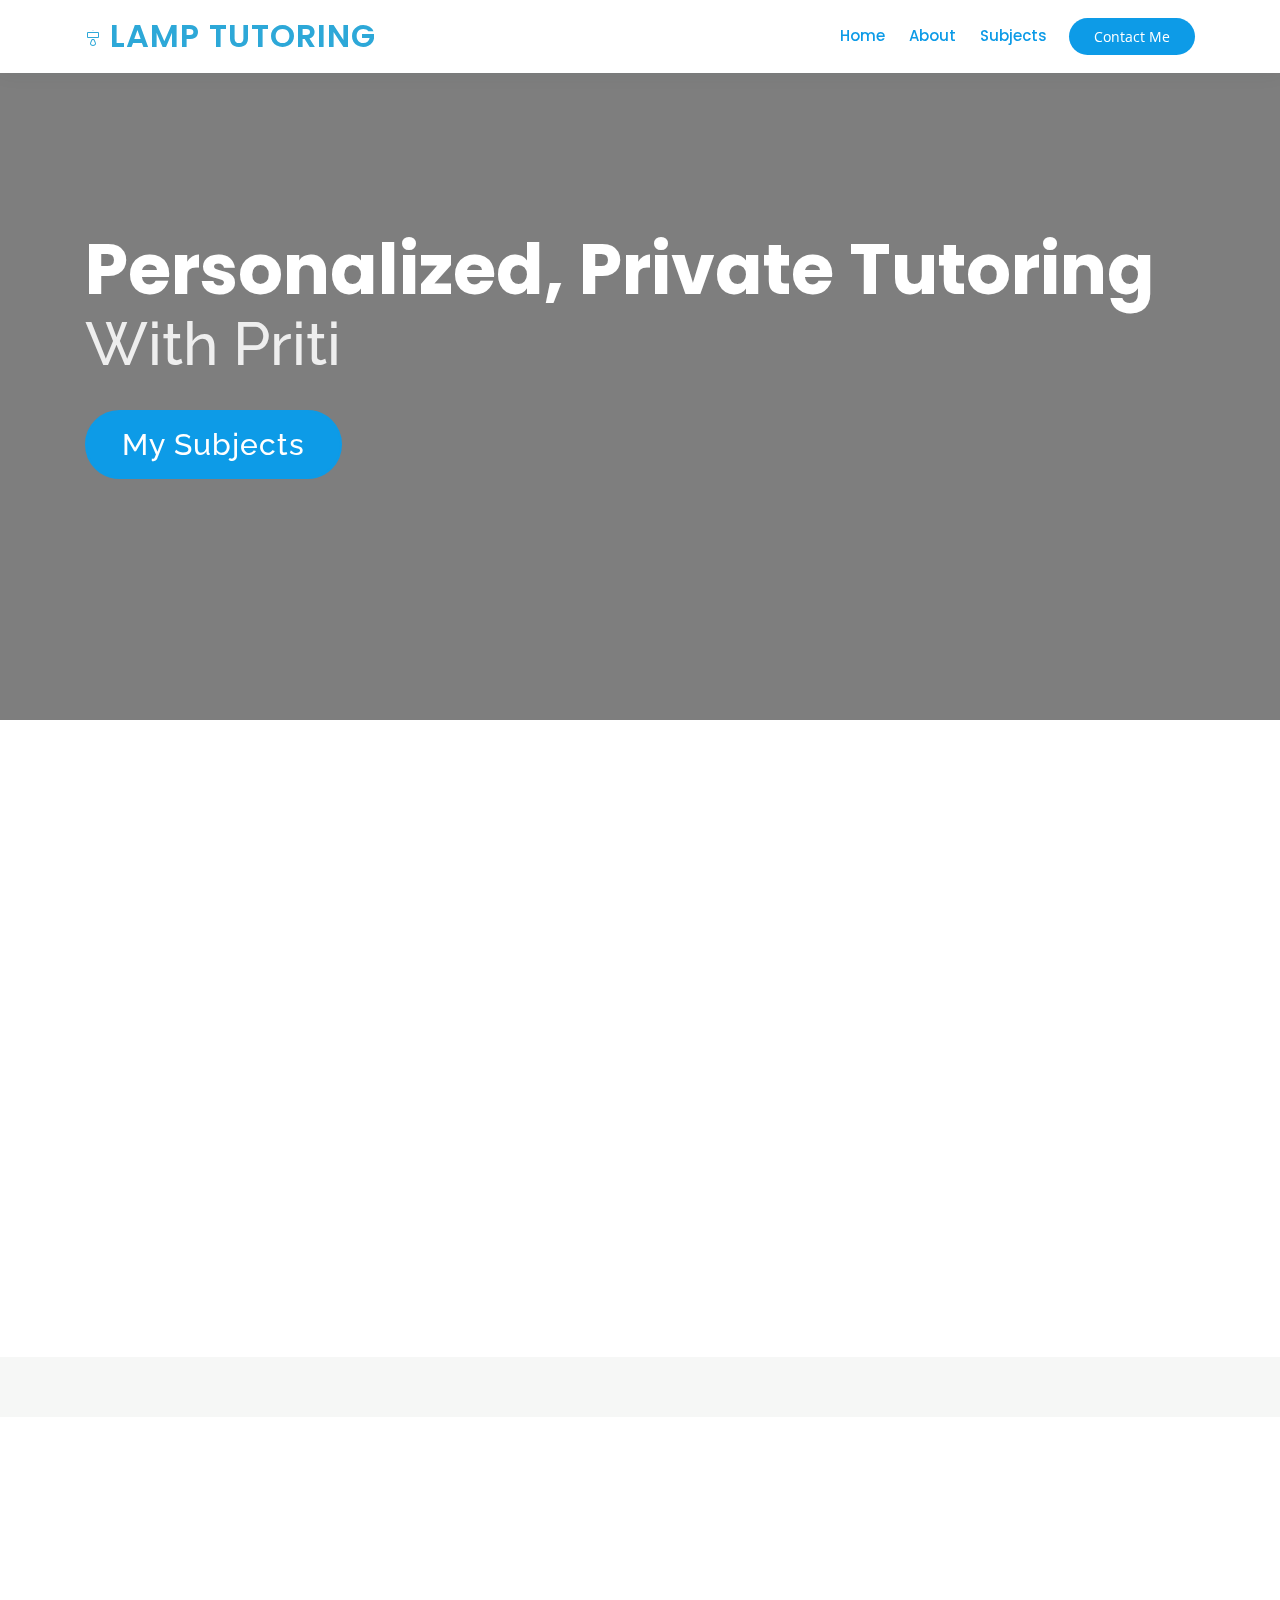
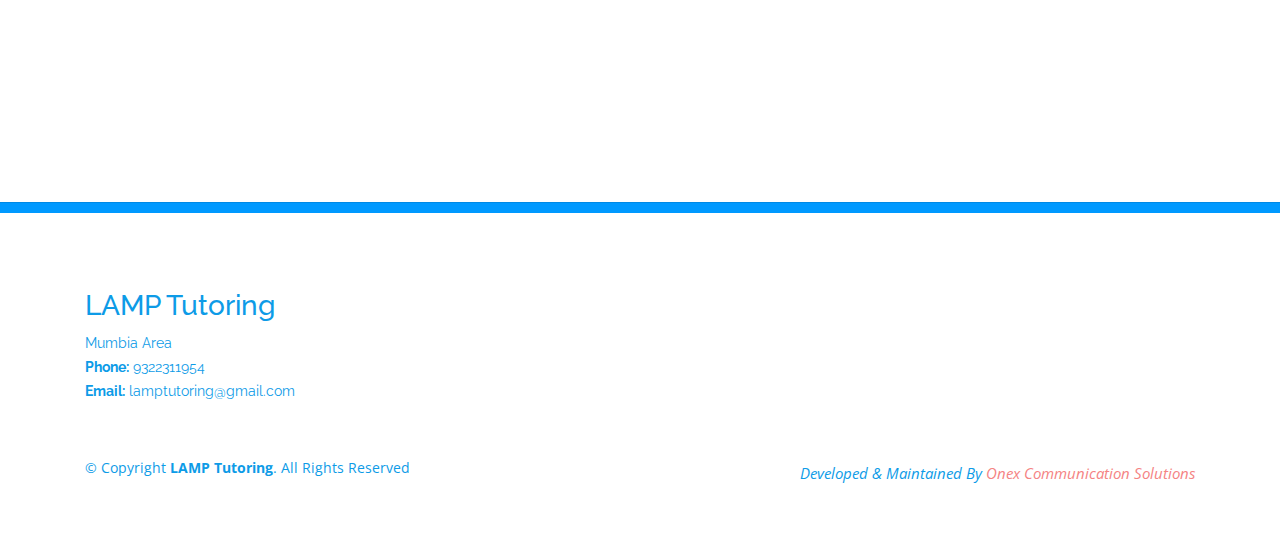
==== index.html @ 5358e78c "fill" ====
<!DOCTYPE html>
<html lang="en">

<head>
  <meta charset="utf-8">
  <meta content="width=device-width, initial-scale=1.0" name="viewport">

  <title>LAMP Tutoring</title>
  <meta content="" name="description">
  <meta content="" name="keywords">

  <!-- Favicons -->
  <link href="light-bulb.png" rel="icon">
  <link href="light-bulb.png" rel="apple-touch-icon">

  <!-- Google Fonts -->
  <link href="https://fonts.googleapis.com/css?family=Open+Sans:300,300i,400,400i,600,600i,700,700i|Raleway:300,300i,400,400i,500,500i,600,600i,700,700i|Poppins:300,300i,400,400i,500,500i,600,600i,700,700i" rel="stylesheet">

  <!-- Vendor CSS Files -->
  <link href="assets/vendor/bootstrap/css/bootstrap.min.css" rel="stylesheet">
  <link href="assets/vendor/icofont/icofont.min.css" rel="stylesheet">
  <link href="assets/vendor/boxicons/css/boxicons.min.css" rel="stylesheet">
  <link href="assets/vendor/remixicon/remixicon.css" rel="stylesheet">
  <link href="assets/vendor/owl.carousel/assets/owl.carousel.min.css" rel="stylesheet">
  <link href="assets/vendor/animate.css/animate.min.css" rel="stylesheet">
  <link href="assets/vendor/aos/aos.css" rel="stylesheet">
  <link href="https://cdn.jsdelivr.net/npm/bootstrap@5.0.0-beta1/dist/css/bootstrap.min.css" rel="stylesheet" integrity="sha384-giJF6kkoqNQ00vy+HMDP7azOuL0xtbfIcaT9wjKHr8RbDVddVHyTfAAsrekwKmP1" crossorigin="anonymous">

  <!-- Template Main CSS File -->
  <link href="assets/css/style.css" rel="stylesheet">

  <style>
  a:link {
  text-decoration: none;
}

a:visited {
  text-decoration: none;
}

</style>
  </style>

</head>

<body>

  <!-- ======= Header ======= -->
  

  <header id="header" class="fixed-top">
    <div class="menubarback">
    
    <div class="container d-flex align-items-center">

      <h1 class="logo mr-auto"><a href="index.html"><svg xmlns="http://www.w3.org/2000/svg" width="16" height="16" fill="currentColor" class="bi bi-lamp" viewBox="0 0 16 16" fill="rgb(13, 155, 231)">
  <path d="M13 3v4H3V3h10zM3 2a1 1 0 0 0-1 1v4a1 1 0 0 0 1 1h10a1 1 0 0 0 1-1V3a1 1 0 0 0-1-1H3zm4.5-1l.276-.553a.25.25 0 0 1 .448 0L8.5 1h-1zm-.012 9h1.024c.337.646.677 1.33.95 1.949.176.396.318.75.413 1.042.048.146.081.266.102.36A1.347 1.347 0 0 1 10 13.5c0 .665-.717 1.5-2 1.5s-2-.835-2-1.5c0 0 0-.013.004-.039.003-.027.01-.063.02-.11.02-.094.053-.214.1-.36.096-.291.238-.646.413-1.042.274-.62.614-1.303.95-1.949zm1.627-1h-2.23C6.032 10.595 5 12.69 5 13.5 5 14.88 6.343 16 8 16s3-1.12 3-2.5c0-.81-1.032-2.905-1.885-4.5z"/>
</svg> LAMP Tutoring</a></h1>
      <!-- <a href="index.html" class="logo mr-auto"><img src="assets/img/logo.png" alt="" class="img-fluid"></a>-->

      <nav class="nav-menu d-none d-lg-block">
        <ul>
          <li class="active"><a href="https://sniper1742.github.io/">Home</a></li>
          <li><a href="https://sniper1742.github.io#about">About</a></li>
          <li><a href="https://sniper1742.github.io#subjects">Subjects</a></li>


        </ul>
      </nav><!-- .nav-menu -->

      <a href="https://sniper1742.github.io#contact" class="get-started-btn">Contact Me</a>

    </div>
  </div>
  </header>
</div><!-- End Header -->

  <!-- ======= Hero Section ======= -->
  <section id="hero" class="d-flex justify-content-center align-items-center">
    <div class="container position-relative" data-aos="zoom-in" data-aos-delay="100">
      <h1>Personalized, Private Tutoring</h1>
      <h2>With Priti</h2>
      <a href="#subjects" class="btn-get-started">My Subjects</a>
    </div>
  </section><!-- End Hero -->

  <main id="main">

    <!-- ======= About Section ======= -->
    <section id="about" class="about">
      <div class="container" data-aos="fade-up">

        <div class="section-title">
          <h2>About</h2>
          <p>About Me</p>
        </div>

        <div class="row">
          <div class="col-lg-6 order-1 order-lg-2" data-aos="fade-left" data-aos-delay="100">
            <img src="assets/img/about.jpg" class="img-fluid" alt="" height="15vh">
          </div>
          <div class="col-lg-6 pt-4 pt-lg-0 order-2 order-lg-1 content">
            <h3>Who Is Priti?</h3>
            <p class="font-italic">
              My name is Priti Marfatia based out of Khar, Mumbai.  As a tutor I have more than 10 years of experience teaching students from grade 3 to grade 10.
            </p>
            


            <ul>
              <li><i class="icofont-check-circled"></i> Interactive and customized to suit the various learning styles</li>
              <li><i class="icofont-check-circled"></i> Taught students from most prestigious schools in Mumbai like Avabai Petit, Bombay Scottish, Ascend International etc.</li>
            </ul>

            <a href="https://sniper1742.github.io#subjects" class="learn-more-btn">What I Teach</a>
          </div>
        </div>

      </div>
    </section><!-- End About Section -->

    <!-- ======= Counts Section ======= -->
    <section id="counts" class="counts section-bg">
      <div class="container">

        
      </div>
    </section><!-- End Counts Section -->

    <!-- ======= Why Us Section ======= -->
    <section id="subjects" class="why-us">
      <div class="container" data-aos="fade-up">

        <div class="section-title">
          <h2>Subjects</h2>
          <p>My Subjects</p>
        </div>
        
        
        
        <div class="row">
          <div class="col-lg-4 d-flex align-items-stretch">
            <div class="content">
              <h3>Comprehensive Curriculum and Teaching</h3>
<br><br>
              <div class="text-md-left">
                <a href="https://sniper1742.github.io#contact" class="more-btn">Contact Me <i class="bx bx-chevron-right"></i></a>
              </div>
            </div>
          </div>
          <div class="col-lg-8 d-flex align-items-stretch" data-aos="zoom-in" data-aos-delay="100">
            <div class="icon-boxes d-flex flex-column justify-content-center">
              <div class="row">
                <div class="col-xl-4 d-flex align-items-stretch">
                  <div class="icon-box mt-4 mt-xl-0">
                    <i class='bx bx-calculator'></i>
                    <h2>Math</h2>
                    <h5> Algebra <br> Geometry <br> Enrichment</h5>
                  </div>
                </div>
                <div class="col-xl-4 d-flex align-items-stretch">
                  <div class="icon-box mt-4 mt-xl-0">
                    <i class='bx bx-pencil' ></i>
                    <h2>English</h2>
                    <h5>Reading <br>  Grammar <br> <p style="color: black;">Tenses, Adjectives, Pronouns, Adverbs, Direct Indirect Objects, And More.</p></h5>
                  </div>
                </div>
                <div class="col-xl-4 d-flex align-items-stretch">
                  <div class="icon-box mt-4 mt-xl-0">
                    <i class='bx bxs-home' ></i>
                    <h3>Homework Help</h3>
                    <h6>Creative Online Integration <br>  Strong Foundations <br> School Curriculum <br> Practice Worksheets </h6>
                  </div>
                </div>
              </div>
            </div><!-- End .content-->
          </div>
        </div>

      </div>
    </section><!-- End Why Us Section -->


    <!-- ======= Contact Section ======= -->
    <section id="contact" class="contact">
      <div data-aos="fade-up">
        <iframe style="border:0; width: 100%; height: 350px;" src="https://www.google.com/maps/embed?pb=!1m18!1m12!1m3!1d241317.11647807498!2d72.740755261433!3d19.082197578879484!2m3!1f0!2f0!3f0!3m2!1i1024!2i768!4f13.1!3m3!1m2!1s0x3be7c6306644edc1%3A0x5da4ed8f8d648c69!2sMumbai%2C%20Maharashtra%2C%20India!5e0!3m2!1sen!2sus!4v1609139223245!5m2!1sen!2sus" frameborder="0" allowfullscreen></iframe>
      </div>

      <div class="container" data-aos="fade-up">

        <div class="row mt-5">

          <div class="col-lg-4">
            <div class="info">
              <div class="address">
                <i class="icofont-google-map"></i>
                <h4>Location:</h4>
                <p>Mumbai</p>
              </div>

              <div class="email">
                <i class="icofont-envelope"></i>
                <h4>Email:</h4>
                <p>lamptutoring@gmail.com</p>
              </div>

              <div class="phone">
                <i class="icofont-phone"></i>
                <h4>Call:</h4>
                <p>9322311954</p>
              </div>

            </div>

          </div>

          <div class="col-lg-8 mt-5 mt-lg-0">

            <iframe src="https://docs.google.com/forms/d/e/1FAIpQLSfzSgrc2tlmeA6BsEC_hrA44POoefNy-CS2i836BaO4yNBi6Q/viewform?embedded=true" width="640" height="900" frameborder="0" marginheight="0" marginwidth="0">Loading…</iframe>

          </div>

        </div>

      </div>
    </section><!-- End Contact Section -->

  </main><!-- End #main -->
  <hr style="background: rgb(0, 153, 255); height: 10px;">
  <!-- ======= Footer ======= -->
  <footer id="footer">

    <div class="footer-top">
      <div class="container">
        <div class="row">

          <div class="col-lg-3 col-md-6 footer-contact">
            <h3>LAMP Tutoring</h3>
            <p>
              Mumbia Area <br>

              <strong>Phone:</strong> 9322311954<br>
              <strong>Email:</strong> lamptutoring@gmail.com<br>
            </p>
          </div>
        

          

        </div>
      </div>



    <div class="container d-md-flex py-4">

      <div class="mr-md-auto text-center text-md-left">
        <div class="copyright">
          &copy; Copyright <strong><span>LAMP Tutoring</span></strong>. All Rights Reserved
        </div>
      </div>

      <div class="credits">
        Developed & Maintained By <a href="https://onexcomms.org/" target=_blank>Onex Communication Solutions</a>
      </div>
    </div>
      <div class="social-links text-center text-md-right pt-3 pt-md-0">
        <!--  Facebook Page Link: <a href="" class="facebook"><i class="bx bxl-facebook"></i></a>  -->

      </div>
    </div>
  </footer><!-- End Footer -->

  <a href="#" class="back-to-top"><i class="bx bx-up-arrow-alt"></i></a>
  <div id="preloader"></div>

  <!-- Vendor JS Files -->
  <script src="assets/vendor/jquery/jquery.min.js"></script>
  <script src="assets/vendor/bootstrap/js/bootstrap.bundle.min.js"></script>
  <script src="assets/vendor/jquery.easing/jquery.easing.min.js"></script>
  <script src="assets/vendor/php-email-form/validate.js"></script>
  <script src="assets/vendor/waypoints/jquery.waypoints.min.js"></script>
  <script src="assets/vendor/counterup/counterup.min.js"></script>
  <script src="assets/vendor/owl.carousel/owl.carousel.min.js"></script>
  <script src="assets/vendor/aos/aos.js"></script>

  <!-- Template Main JS File -->
  <script src="assets/js/main.js"></script>

</body>

</html>
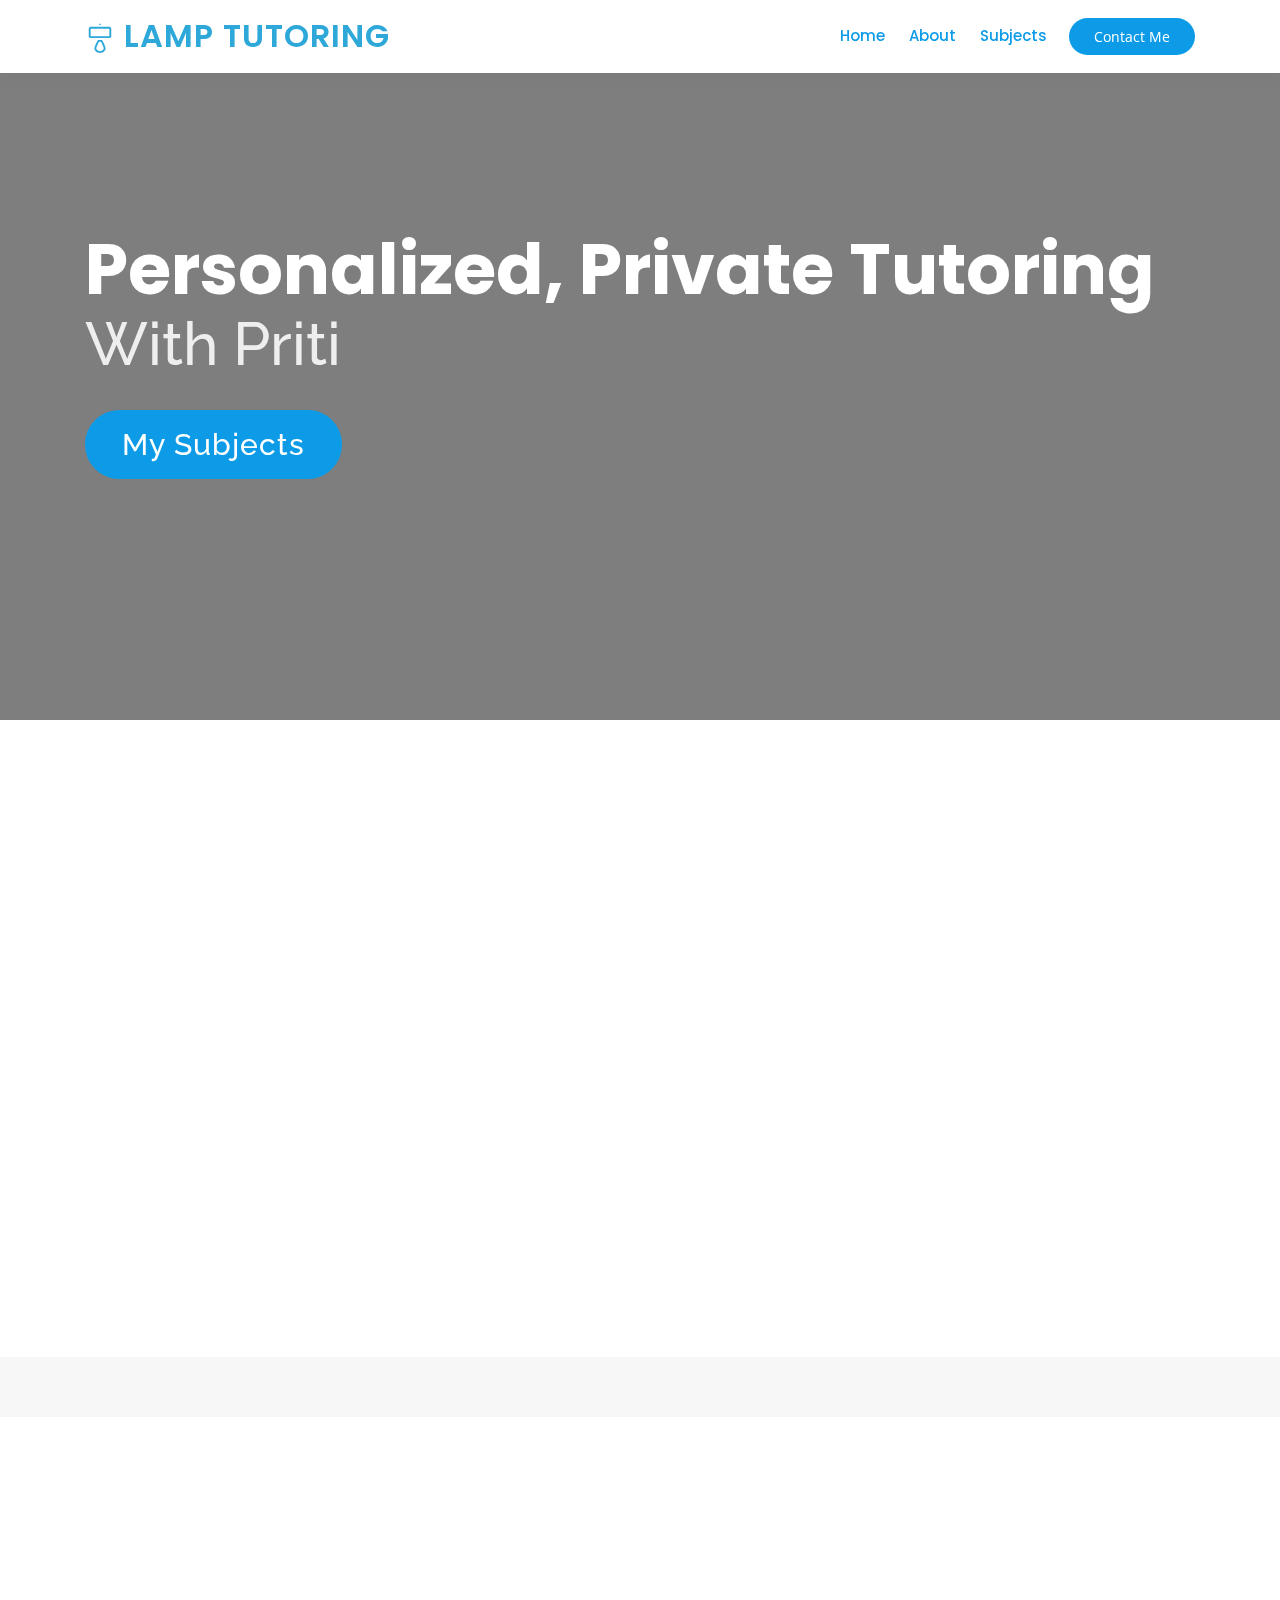
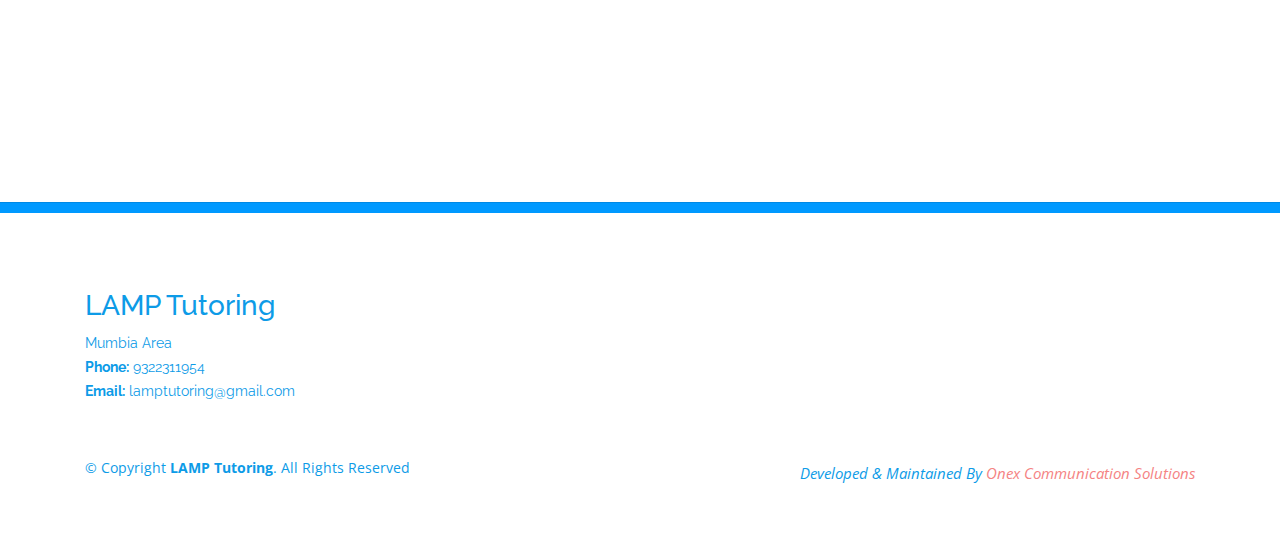
==== commit 5ad838a3: "size" ====
--- a/index.html
+++ b/index.html
@@ -53,7 +53,7 @@
     
     <div class="container d-flex align-items-center">
 
-      <h1 class="logo mr-auto"><a href="index.html"><svg xmlns="http://www.w3.org/2000/svg" width="16" height="16" fill="currentColor" class="bi bi-lamp" viewBox="0 0 16 16" fill="rgb(13, 155, 231)">
+      <h1 class="logo mr-auto"><a href="index.html"><svg xmlns="http://www.w3.org/2000/svg" width="30" height="30" fill="currentColor" class="bi bi-lamp" viewBox="0 0 16 16" fill="rgb(13, 155, 231)">
   <path d="M13 3v4H3V3h10zM3 2a1 1 0 0 0-1 1v4a1 1 0 0 0 1 1h10a1 1 0 0 0 1-1V3a1 1 0 0 0-1-1H3zm4.5-1l.276-.553a.25.25 0 0 1 .448 0L8.5 1h-1zm-.012 9h1.024c.337.646.677 1.33.95 1.949.176.396.318.75.413 1.042.048.146.081.266.102.36A1.347 1.347 0 0 1 10 13.5c0 .665-.717 1.5-2 1.5s-2-.835-2-1.5c0 0 0-.013.004-.039.003-.027.01-.063.02-.11.02-.094.053-.214.1-.36.096-.291.238-.646.413-1.042.274-.62.614-1.303.95-1.949zm1.627-1h-2.23C6.032 10.595 5 12.69 5 13.5 5 14.88 6.343 16 8 16s3-1.12 3-2.5c0-.81-1.032-2.905-1.885-4.5z"/>
 </svg> LAMP Tutoring</a></h1>
       <!-- <a href="index.html" class="logo mr-auto"><img src="assets/img/logo.png" alt="" class="img-fluid"></a>-->
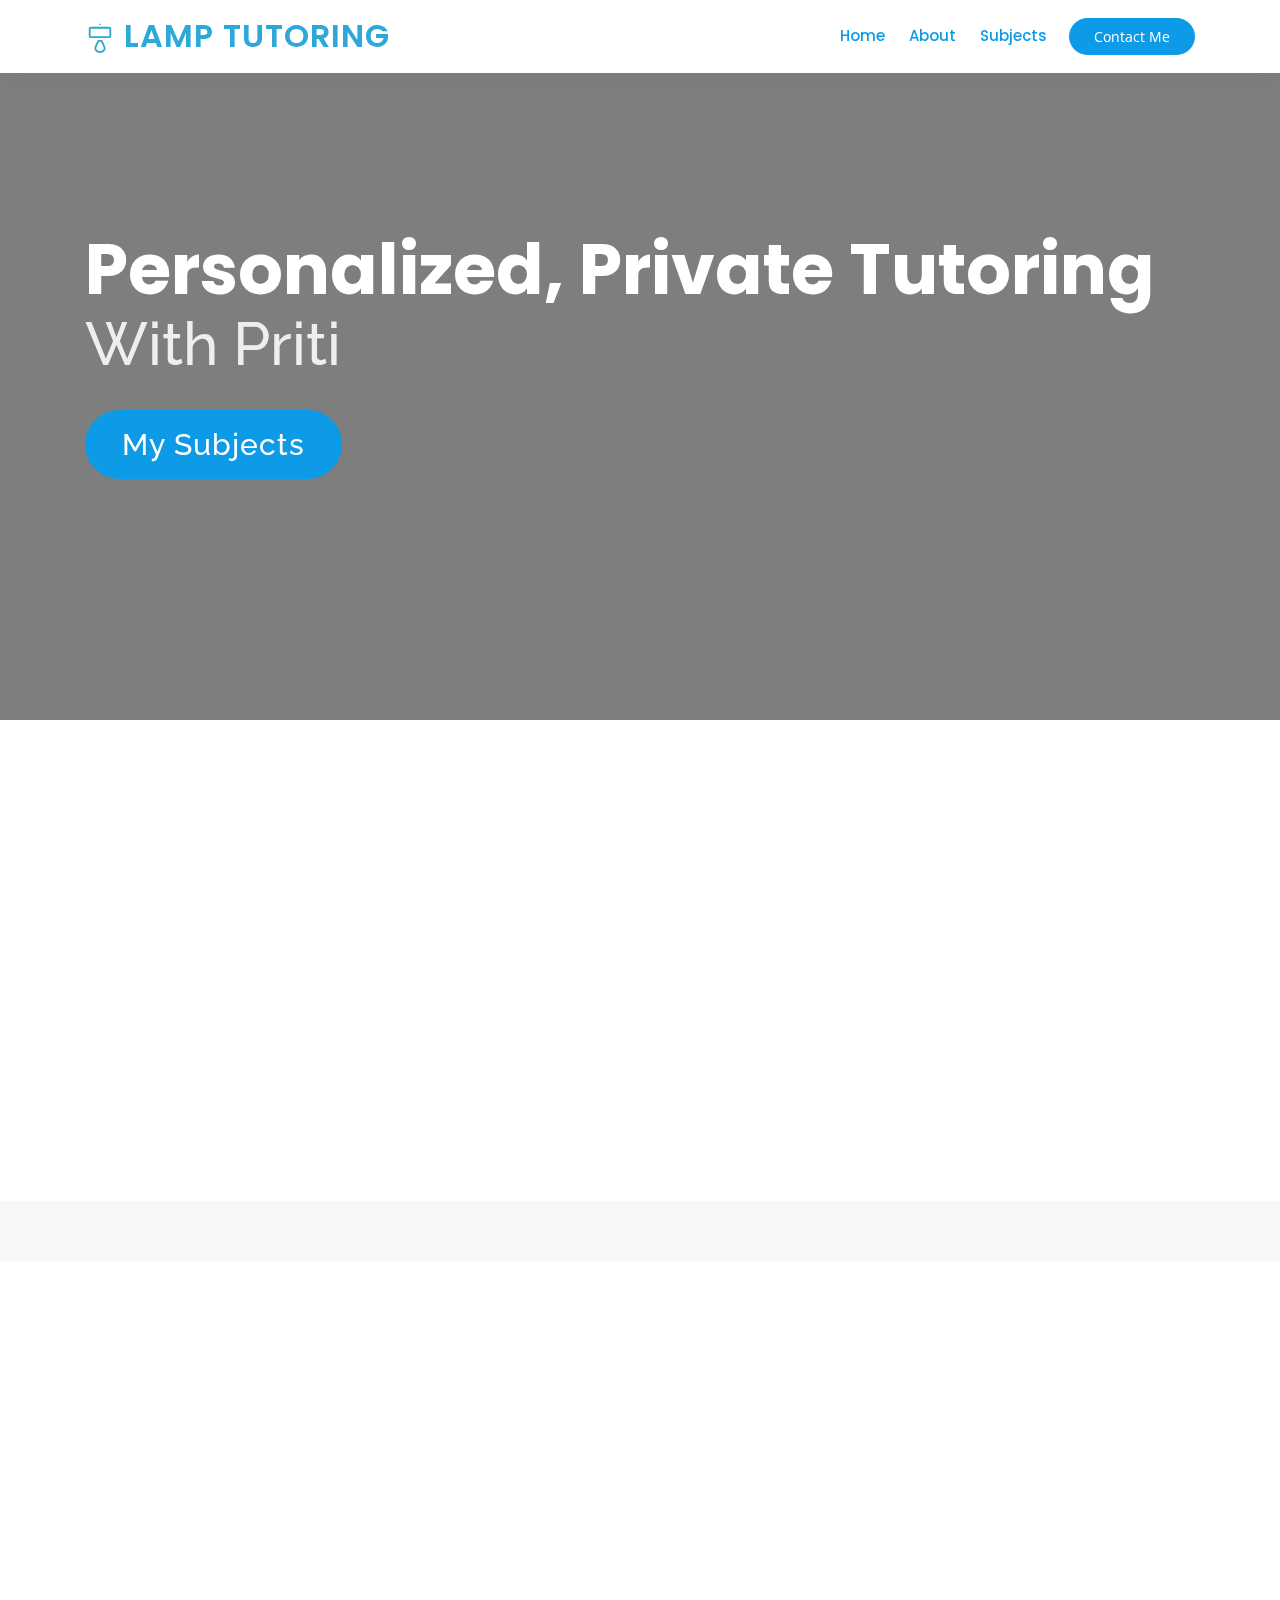
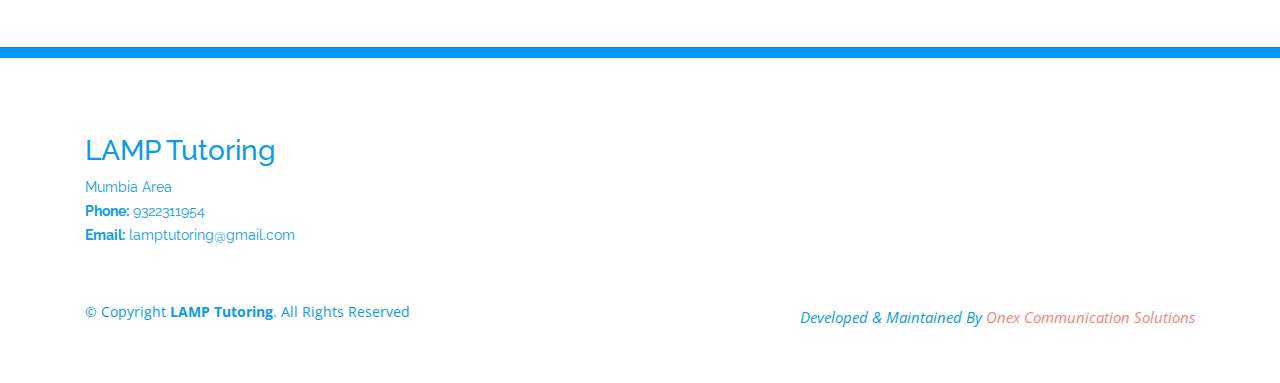
==== commit dcc81365: "cloudpicedu" ====
--- a/index.html
+++ b/index.html
@@ -97,7 +97,7 @@
 
         <div class="row">
           <div class="col-lg-6 order-1 order-lg-2" data-aos="fade-left" data-aos-delay="100">
-            <img src="assets/img/about.jpg" class="img-fluid" alt="" height="15vh">
+            <img src="https://dm0qx8t0i9gc9.cloudfront.net/previews/image/rDtN98Qoishumwih/cute-lovely-school-children-at-clasroom-having-education-activities_BKGlqbkAHs_PMNW.jpg" class="img-fluid" alt="" height="15vh">
           </div>
           <div class="col-lg-6 pt-4 pt-lg-0 order-2 order-lg-1 content">
             <h3>Who Is Priti?</h3>
@@ -109,7 +109,7 @@
 
             <ul>
               <li><i class="icofont-check-circled"></i> Interactive and customized to suit the various learning styles</li>
-              <li><i class="icofont-check-circled"></i> Taught students from most prestigious schools in Mumbai like Avabai Petit, Bombay Scottish, Ascend International etc.</li>
+              <li><i class="icofont-check-circled"></i> Teaching students from most prestigious schools in Mumbai like Avabai Petit, Bombay Scottish, Ascend International etc.</li>
             </ul>
 
             <a href="https://sniper1742.github.io#subjects" class="learn-more-btn">What I Teach</a>
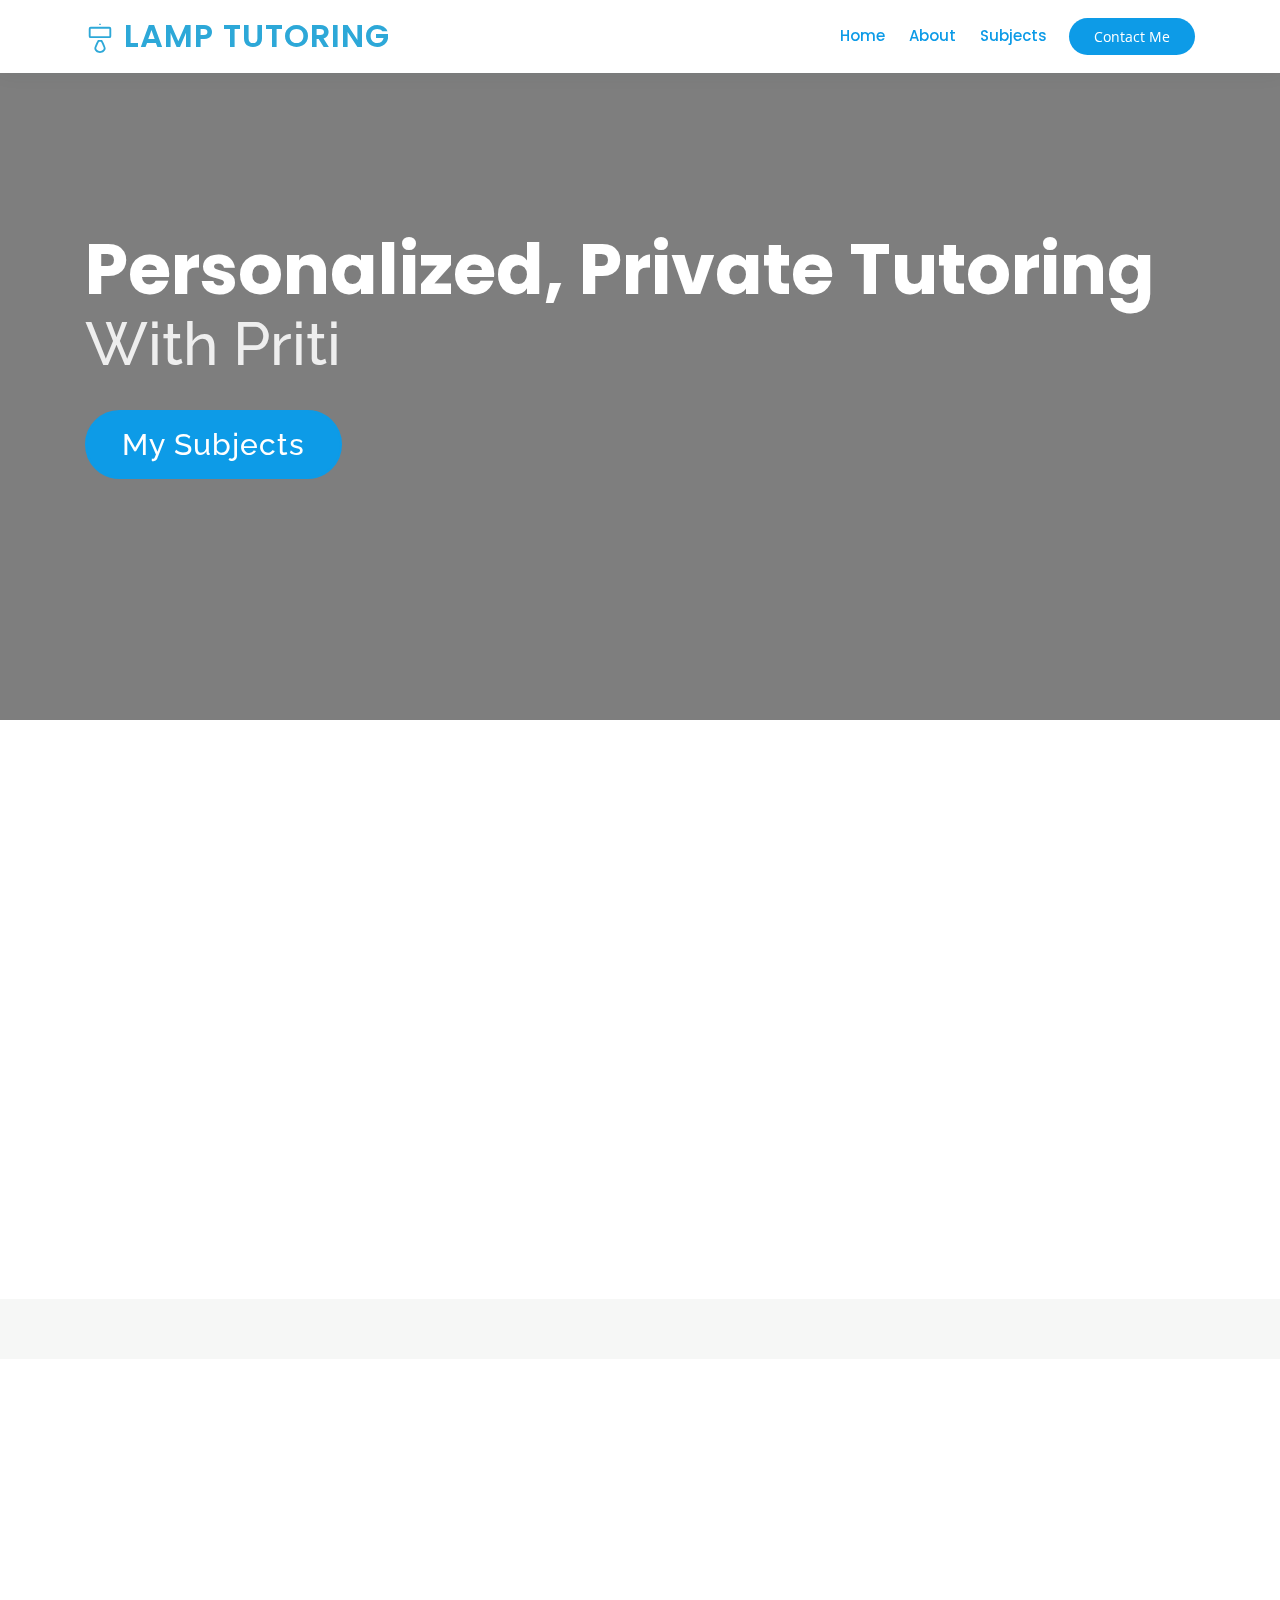
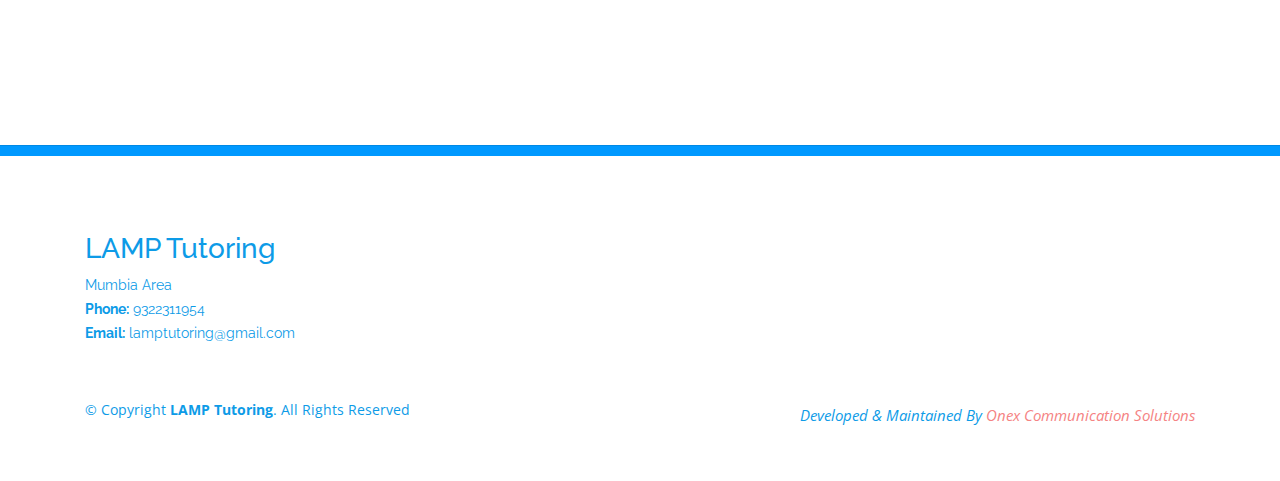
==== commit b6857134: "ul" ====
--- a/index.html
+++ b/index.html
@@ -97,17 +97,16 @@
 
         <div class="row">
           <div class="col-lg-6 order-1 order-lg-2" data-aos="fade-left" data-aos-delay="100">
-            <img src="https://dm0qx8t0i9gc9.cloudfront.net/previews/image/rDtN98Qoishumwih/cute-lovely-school-children-at-clasroom-having-education-activities_BKGlqbkAHs_PMNW.jpg" class="img-fluid" alt="" height="15vh">
+            <center><img src="https://i.ibb.co/9qPZc0X/129720813-112560987372254-507290855231397136-n.jpg" class="img-fluid" alt="" height="15vh"></center>
           </div>
           <div class="col-lg-6 pt-4 pt-lg-0 order-2 order-lg-1 content">
-            <h3>Who Is Priti?</h3>
-            <p class="font-italic">
+            <h4>
               My name is Priti Marfatia based out of Khar, Mumbai.  As a tutor I have more than 10 years of experience teaching students from grade 3 to grade 10.
-            </p>
+            </h4>
             
 
 
-            <ul>
+            <ul style="font-size: 20px;">
               <li><i class="icofont-check-circled"></i> Interactive and customized to suit the various learning styles</li>
               <li><i class="icofont-check-circled"></i> Teaching students from most prestigious schools in Mumbai like Avabai Petit, Bombay Scottish, Ascend International etc.</li>
             </ul>
--- a/assets/css/style.css
+++ b/assets/css/style.css
@@ -403,7 +403,7 @@
 #hero {
   width: 100%;
   height: 80vh;
-  background: url(https://i.ibb.co/T8cGmRj/Image-of-crayons-and-exercise-books-against-blackboard.jpg) top center;
+  background: url(https://dm0qx8t0i9gc9.cloudfront.net/previews/image/rDtN98Qoishumwih/cute-lovely-school-children-at-clasroom-having-education-activities_BKGlqbkAHs_PMNW.jpg) top center;
   background-size: cover;
   position: relative;
 }
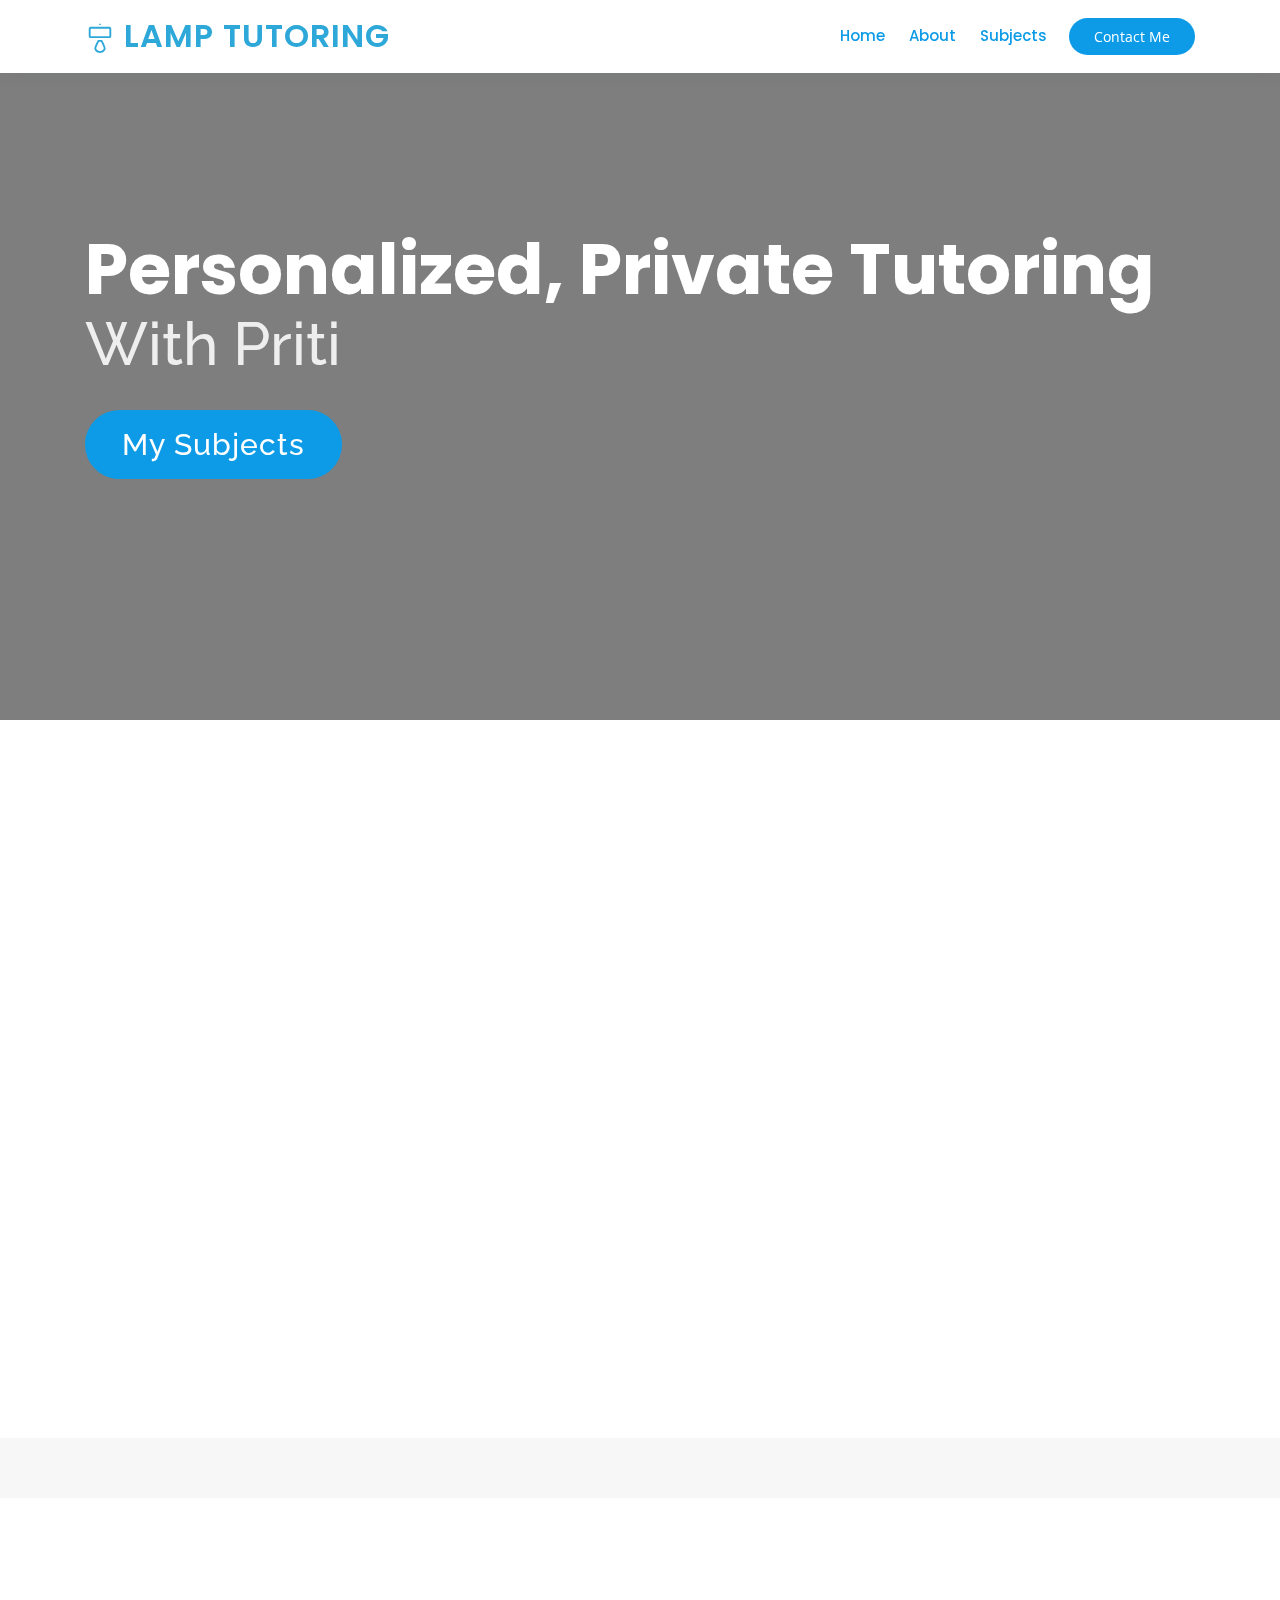
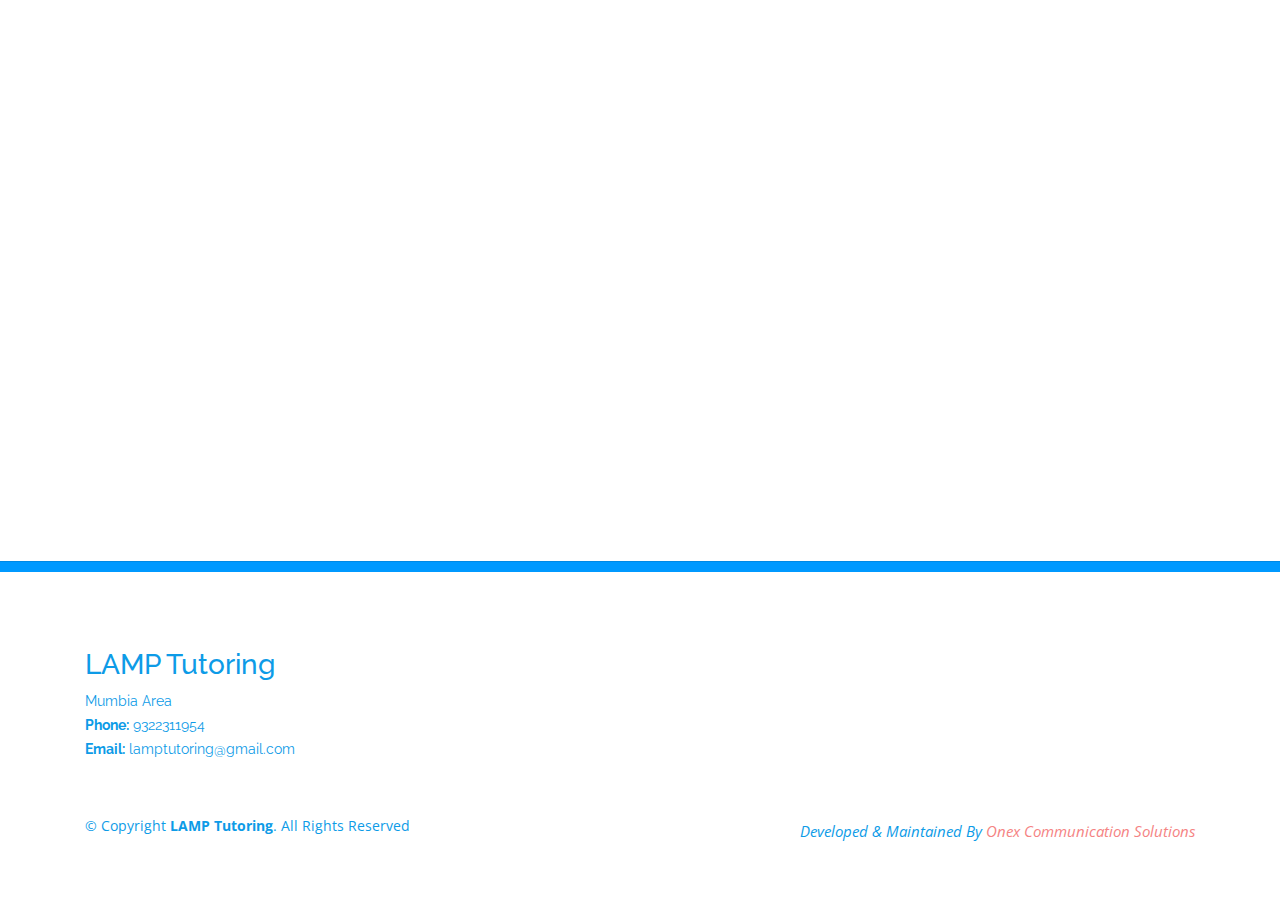
==== commit 72dd1a4f: "coszcnip" ====
--- a/index.html
+++ b/index.html
@@ -100,14 +100,17 @@
             <center><img src="https://i.ibb.co/9qPZc0X/129720813-112560987372254-507290855231397136-n.jpg" class="img-fluid" alt="" height="15vh"></center>
           </div>
           <div class="col-lg-6 pt-4 pt-lg-0 order-2 order-lg-1 content">
-            <h4>
-              My name is Priti Marfatia based out of Khar, Mumbai.  As a tutor I have more than 10 years of experience teaching students from grade 3 to grade 10.
-            </h4>
+            <h1 style="font-size: 20px;">
+              My name is Priti Marfatia based out of Khar, Mumbai. I am dependable and flexible teacher with more then 10 years of experience for various levels of students. I am commited to teach my student essential skills to achieve academic excellence and instill love of learning. 
+            </h1>
+            <br>
             
 
 
             <ul style="font-size: 20px;">
-              <li><i class="icofont-check-circled"></i> Interactive and customized to suit the various learning styles</li>
+              <li><i class="icofont-check-circled"></i> Specialize in teaching Math and English for students from grade 3 to grade 9.</li>
+              <li><i class="icofont-check-circled"></i> Interactive and customized to suit various learning styles</li>
+              <li><i class="icofont-check-circled"></i> Open and honest communication with parents</li>
               <li><i class="icofont-check-circled"></i> Teaching students from most prestigious schools in Mumbai like Avabai Petit, Bombay Scottish, Ascend International etc.</li>
             </ul>
 
@@ -140,8 +143,14 @@
         <div class="row">
           <div class="col-lg-4 d-flex align-items-stretch">
             <div class="content">
-              <h3>Comprehensive Curriculum and Teaching</h3>
-<br><br>
+              <h3>Comprehensive Curriculum</h3>
+              <p style="font-size: x-large;">
+                <i class="icofont-check-circled"></i> Simplify concepts while coaching students to think critically to solve problems <br>
+                <i class="icofont-check-circled"></i> Provide materials to practice and reinforce skills <br>
+                <i class="icofont-check-circled"></i> Daily lessons plans for activities, weekly quizes and monthly progress reports
+
+
+              </p>
               <div class="text-md-left">
                 <a href="https://sniper1742.github.io#contact" class="more-btn">Contact Me <i class="bx bx-chevron-right"></i></a>
               </div>
@@ -150,27 +159,36 @@
           <div class="col-lg-8 d-flex align-items-stretch" data-aos="zoom-in" data-aos-delay="100">
             <div class="icon-boxes d-flex flex-column justify-content-center">
               <div class="row">
-                <div class="col-xl-4 d-flex align-items-stretch">
+                <div class="col-xl-3 d-flex align-items-stretch">
                   <div class="icon-box mt-4 mt-xl-0">
                     <i class='bx bx-calculator'></i>
                     <h2>Math</h2>
                     <h5> Algebra <br> Geometry <br> Enrichment</h5>
+                    <br><br><br><br><br><br><br><br><br>
                   </div>
+                  <br><br><br>
                 </div>
-                <div class="col-xl-4 d-flex align-items-stretch">
+                <div class="col-xl-3 d-flex align-items-stretch">
                   <div class="icon-box mt-4 mt-xl-0">
                     <i class='bx bx-pencil' ></i>
                     <h2>English</h2>
                     <h5>Reading <br>  Grammar <br> <p style="color: black;">Tenses, Adjectives, Pronouns, Adverbs, Direct Indirect Objects, And More.</p></h5>
                   </div>
                 </div>
-                <div class="col-xl-4 d-flex align-items-stretch">
+                <div class="col-xl-3 d-flex align-items-stretch">
                   <div class="icon-box mt-4 mt-xl-0">
                     <i class='bx bxs-home' ></i>
                     <h3>Homework Help</h3>
-                    <h6>Creative Online Integration <br>  Strong Foundations <br> School Curriculum <br> Practice Worksheets </h6>
+                    
                   </div>
                 </div>
+                <div class="col-xl-3 d-flex align-items-stretch">
+                  <div class="icon-box mt-4 mt-xl-0">
+                    <i class='bx bx-history'></i>
+                    <h3>Social Studies</h3>
+                    <h5>History <br>  Geography <br></h5>
+                  </div>
+                </div>
               </div>
             </div><!-- End .content-->
           </div>
@@ -178,7 +196,7 @@
 
       </div>
     </section><!-- End Why Us Section -->
-
+    
 
     <!-- ======= Contact Section ======= -->
     <section id="contact" class="contact">
@@ -290,3 +308,4 @@
 </body>
 
 </html>
+
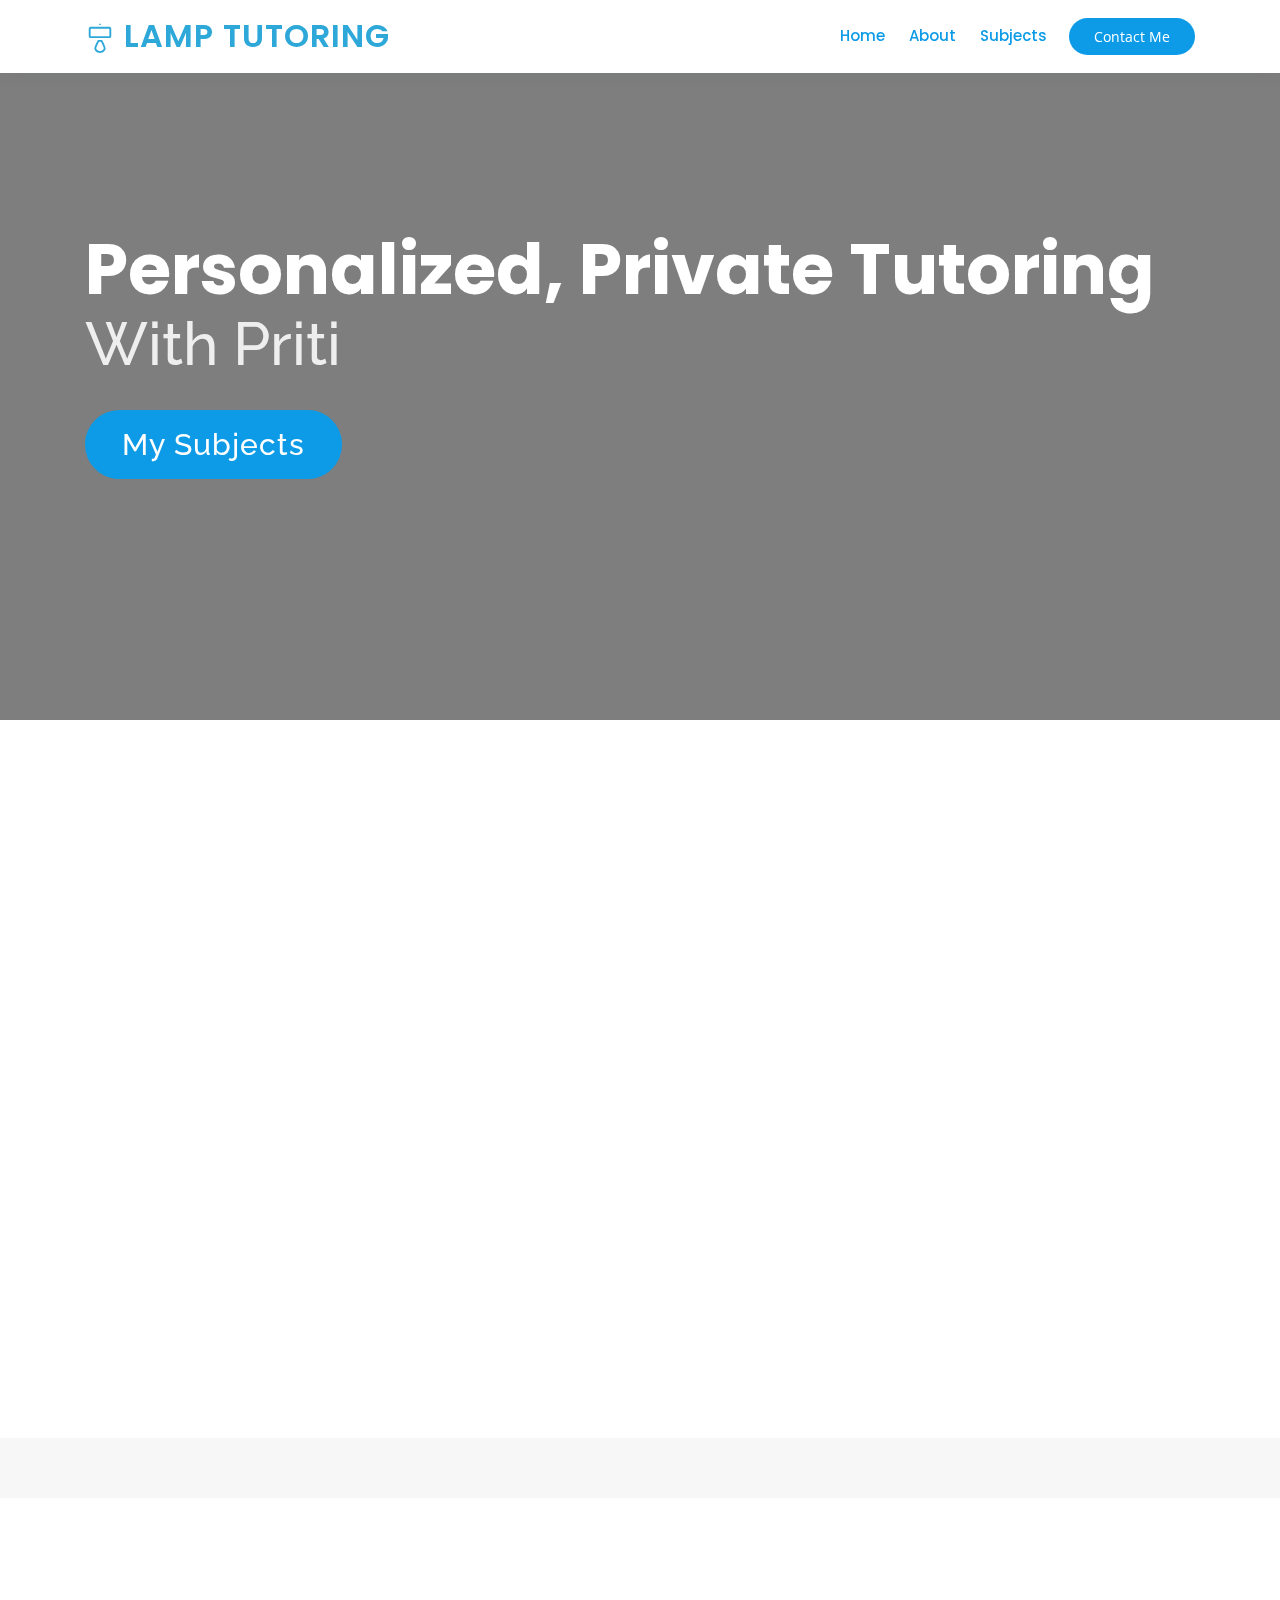
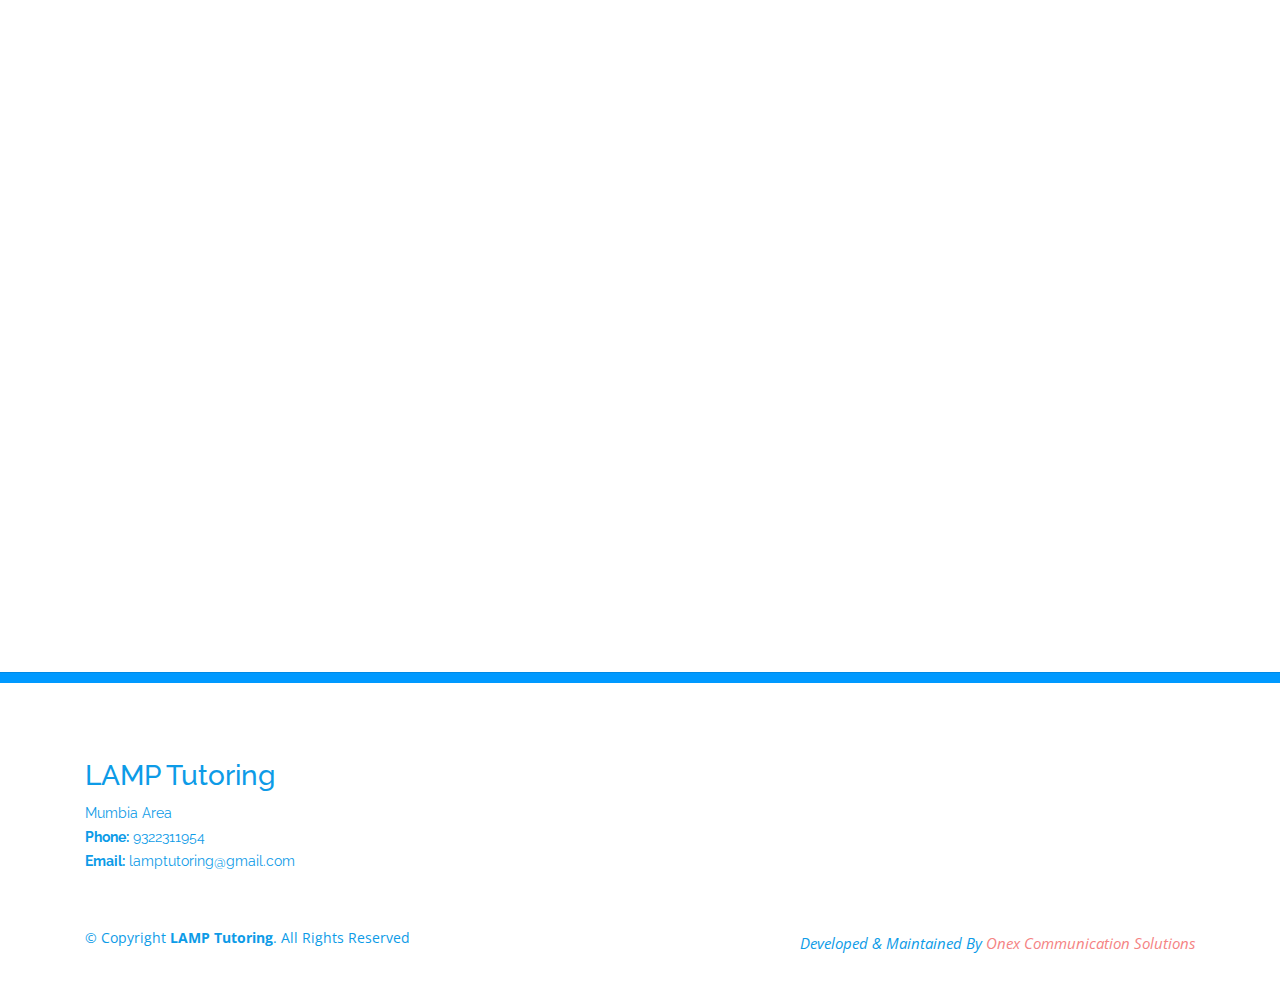
==== commit 5efacaa5: "imgcenterblockcontent" ====
--- a/index.html
+++ b/index.html
@@ -138,22 +138,27 @@
           <p>My Subjects</p>
         </div>
         
-        
+       <center>
+        <div class="content" style="background: rgb(13, 155, 231); border-radius: 6px; border-color: rgba(245,139,131,1);">
+          <h3 style="color: #FFF;">Comprehensive Curriculum</h3>
+          <p style="font-size: x-large; color: #FFF;">
+            <i class="icofont-check-circled"></i> Simplify concepts while coaching students to think critically to solve problems <br>
+            <i class="icofont-check-circled"></i> Provide materials to practice and reinforce skills <br>
+            <i class="icofont-check-circled"></i> Daily lessons plans for activities, weekly quizes and monthly progress reports
+
+
+          </p>
+          <a href="https://sniper1742.github.io#contact" class="more-btn">Contact Me <i class="bx bx-chevron-right"></i></a>
+        </div>
+      </center>
+      <br>
         
         <div class="row">
           <div class="col-lg-4 d-flex align-items-stretch">
             <div class="content">
-              <h3>Comprehensive Curriculum</h3>
-              <p style="font-size: x-large;">
-                <i class="icofont-check-circled"></i> Simplify concepts while coaching students to think critically to solve problems <br>
-                <i class="icofont-check-circled"></i> Provide materials to practice and reinforce skills <br>
-                <i class="icofont-check-circled"></i> Daily lessons plans for activities, weekly quizes and monthly progress reports
-
-
-              </p>
-              <div class="text-md-left">
-                <a href="https://sniper1742.github.io#contact" class="more-btn">Contact Me <i class="bx bx-chevron-right"></i></a>
-              </div>
+              <img src="https://i.ibb.co/MRH38GR/back-to-school-Q1k-Hg-Z-PMNW.jpg" alt="Image Here" lenght="350px" width="390px" style="border: 10px solid rgba(245,139,131,1);">
+
+
             </div>
           </div>
           <div class="col-lg-8 d-flex align-items-stretch" data-aos="zoom-in" data-aos-delay="100">
@@ -164,7 +169,7 @@
                     <i class='bx bx-calculator'></i>
                     <h2>Math</h2>
                     <h5> Algebra <br> Geometry <br> Enrichment</h5>
-                    <br><br><br><br><br><br><br><br><br>
+
                   </div>
                   <br><br><br>
                 </div>
@@ -177,8 +182,8 @@
                 </div>
                 <div class="col-xl-3 d-flex align-items-stretch">
                   <div class="icon-box mt-4 mt-xl-0">
-                    <i class='bx bxs-home' ></i>
-                    <h3>Homework Help</h3>
+                    <i class='bx bxs-home'></i>
+                    <h3>Homework <br> Help</h3>
                     
                   </div>
                 </div>
